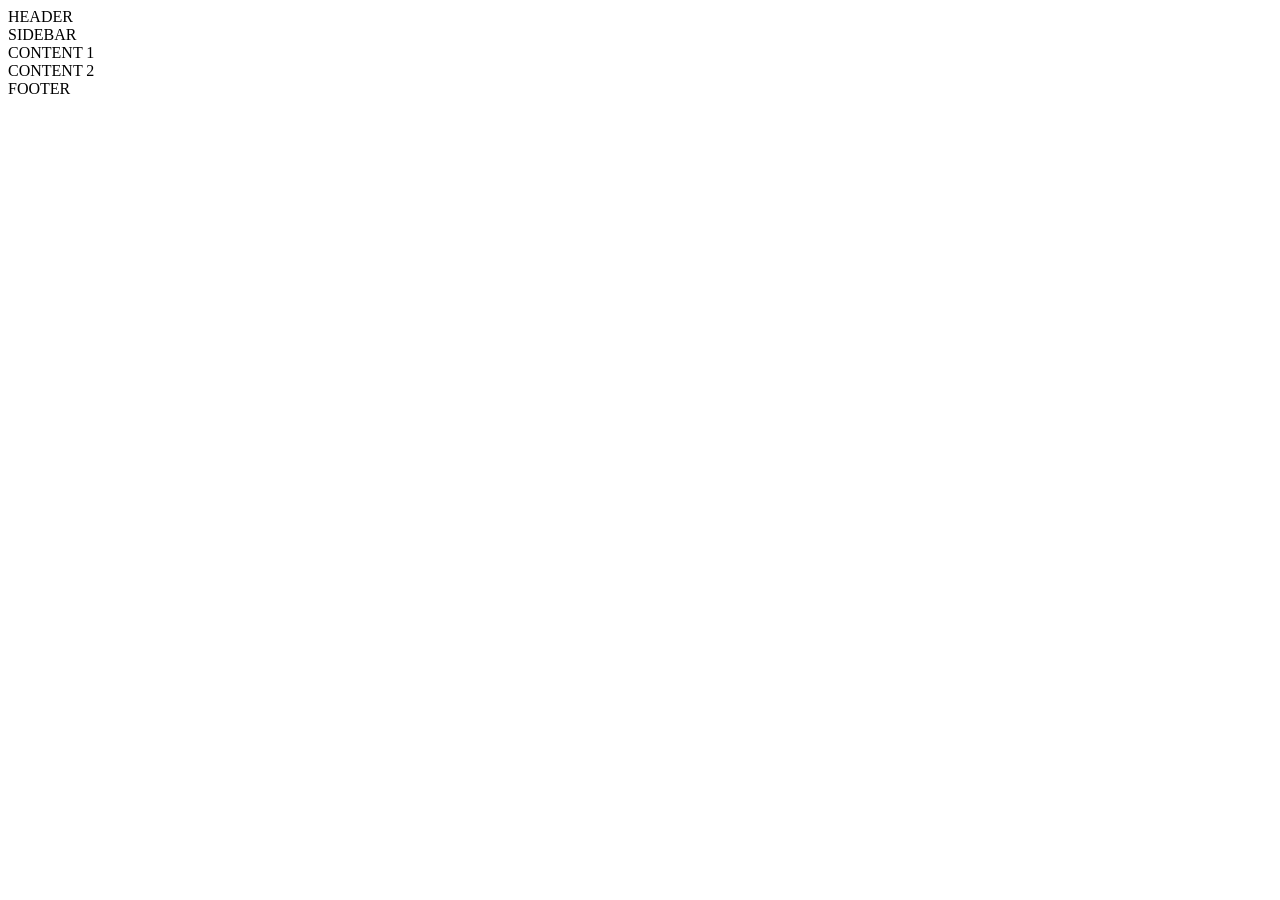
==== Css-grid/index.html @ c41e7822 "Add files via upload" ====
<!DOCTYPE html>
<html lang="en">
<head>
  <meta charset="UTF-8">
  <title>CSS Grid Layout</title>
  <link rel="stylesheet" href="grid.css">
</head>
<body>
  <div class="grid-container">
  <header class="item header">HEADER</header>
  <aside class="item sidebar">SIDEBAR</aside>
  <main class="item content-1">CONTENT 1</main>
  <section class="item content-2">CONTENT 2</section>
  
  <footer class="item footer">FOOTER</footer>
</div>

</body>
</html>
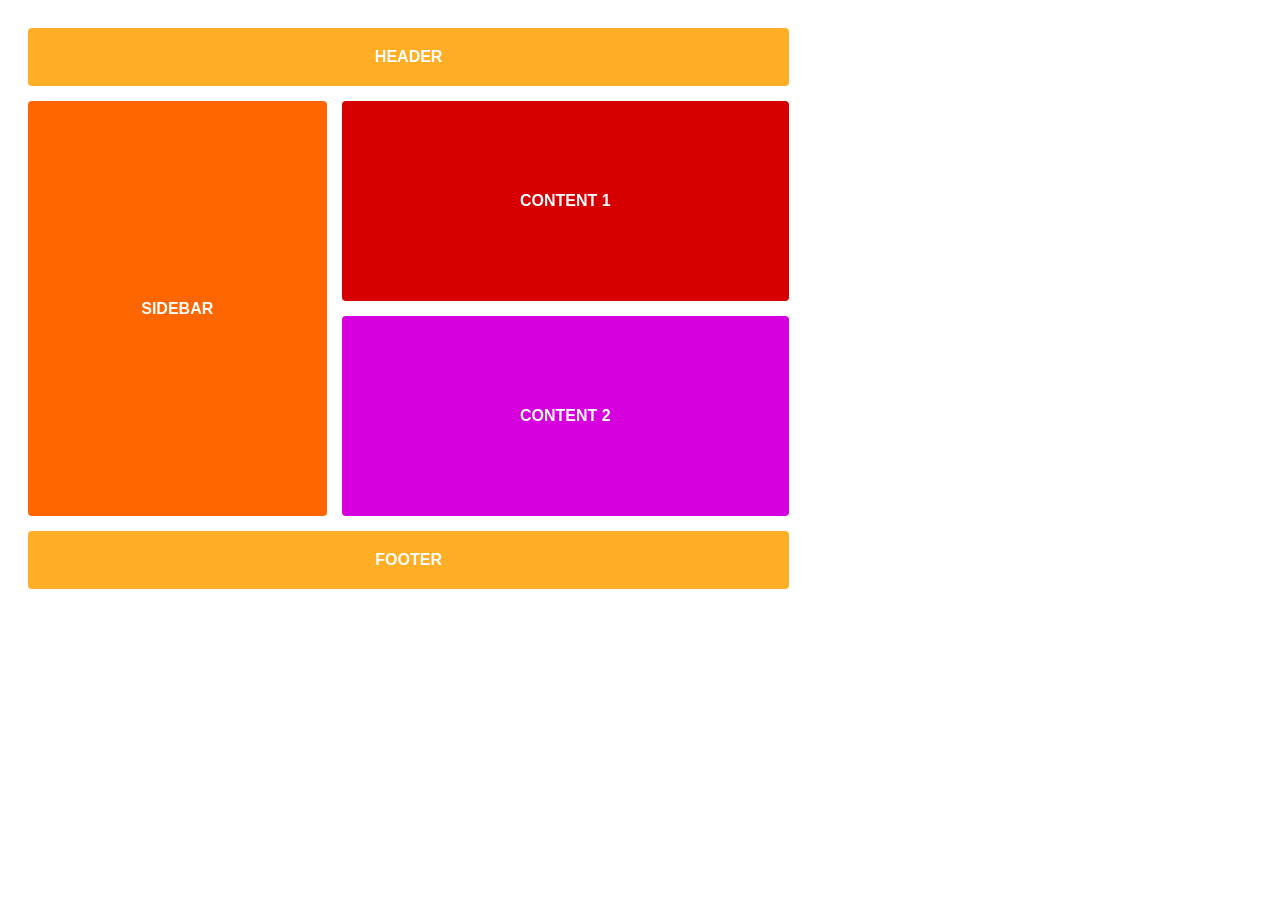
==== commit 1ff37c11: "Update index.html" ====
--- a/Css-grid/index.html
+++ b/Css-grid/index.html
@@ -3,7 +3,7 @@
 <head>
   <meta charset="UTF-8">
   <title>CSS Grid Layout</title>
-  <link rel="stylesheet" href="grid.css">
+  <link rel="stylesheet" href="style.css">
 </head>
 <body>
   <div class="grid-container">
--- a/Css-grid/style.css
+++ b/Css-grid/style.css
@@ -0,0 +1,57 @@
+
+.grid-container {
+  display: grid;
+ 
+  grid-template-columns: 1fr 1.5fr 1.5fr;
+ 
+  grid-template-rows: auto 200px 200px auto;
+  gap: 15px;
+  padding: 20px;
+  background-color: #ffffff;
+  font-family: sans-serif;
+}
+
+
+.item {
+  display: flex;
+  align-items: center;
+  justify-content: center;
+  color: white;
+  font-weight: bold;
+  border-radius: 4px;
+  padding: 20px;
+}
+
+
+.header, .footer { background-color: #FFAE25; }
+.sidebar { background-color: #FF6600; }        
+.content-1 { background-color: #D60000; }       
+.content-2, .content-3 { background-color: #D600DF; } 
+
+
+.header {
+  grid-row: 1 / 2;
+  grid-column: 1 / 3;
+}
+
+.sidebar {
+  grid-row: 2 / 4;
+  grid-column: 1 / 2;
+}
+
+.content-1 {
+  grid-row: 2 / 3;
+  grid-column: 2 / 3;
+}
+
+.content-2 {
+  grid-row: 3/ 4;
+  grid-column: 2 / 3;
+}
+
+
+
+.footer {
+  grid-row: 4 / 5;
+  grid-column: 1 / 3;
+}
